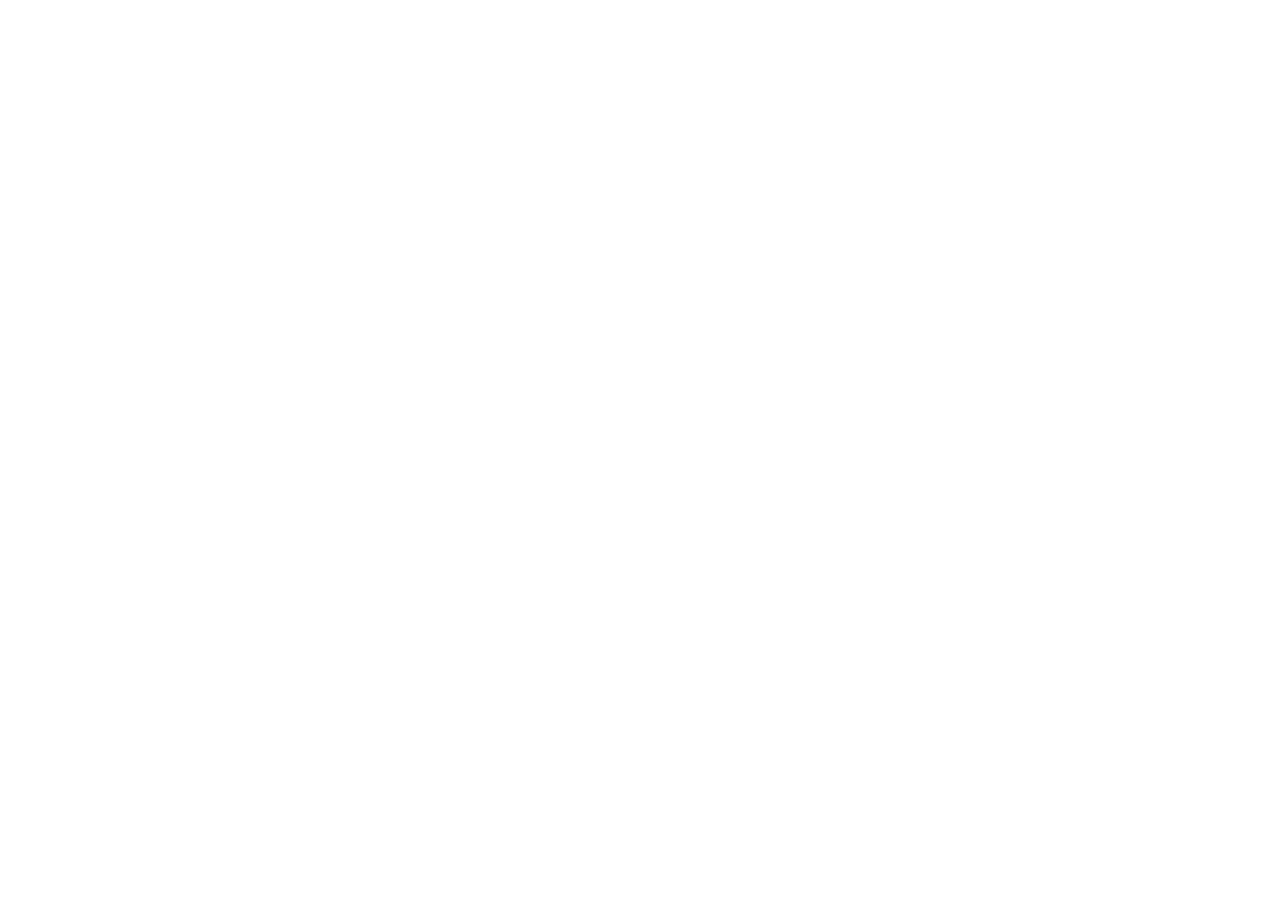
==== PokeAPI/index.html @ d327cdaa "Inicio practica buscador pokemon" ====
<!DOCTYPE html>
<html lang="en">
<head>
    <meta charset="UTF-8">
    <meta name="viewport" content="width=device-width, initial-scale=1.0">
    <title>PokeAPI</title>
</head>
<body>
    <div class="container">
        
    </div>
    <!-- <img id="pokemon-image" src="" alt="imatge">
    <p id="pokemon-name"></p>
    <script src="index.js"></script> -->
    
    <script src="index.js"></script>
</body>
</html>
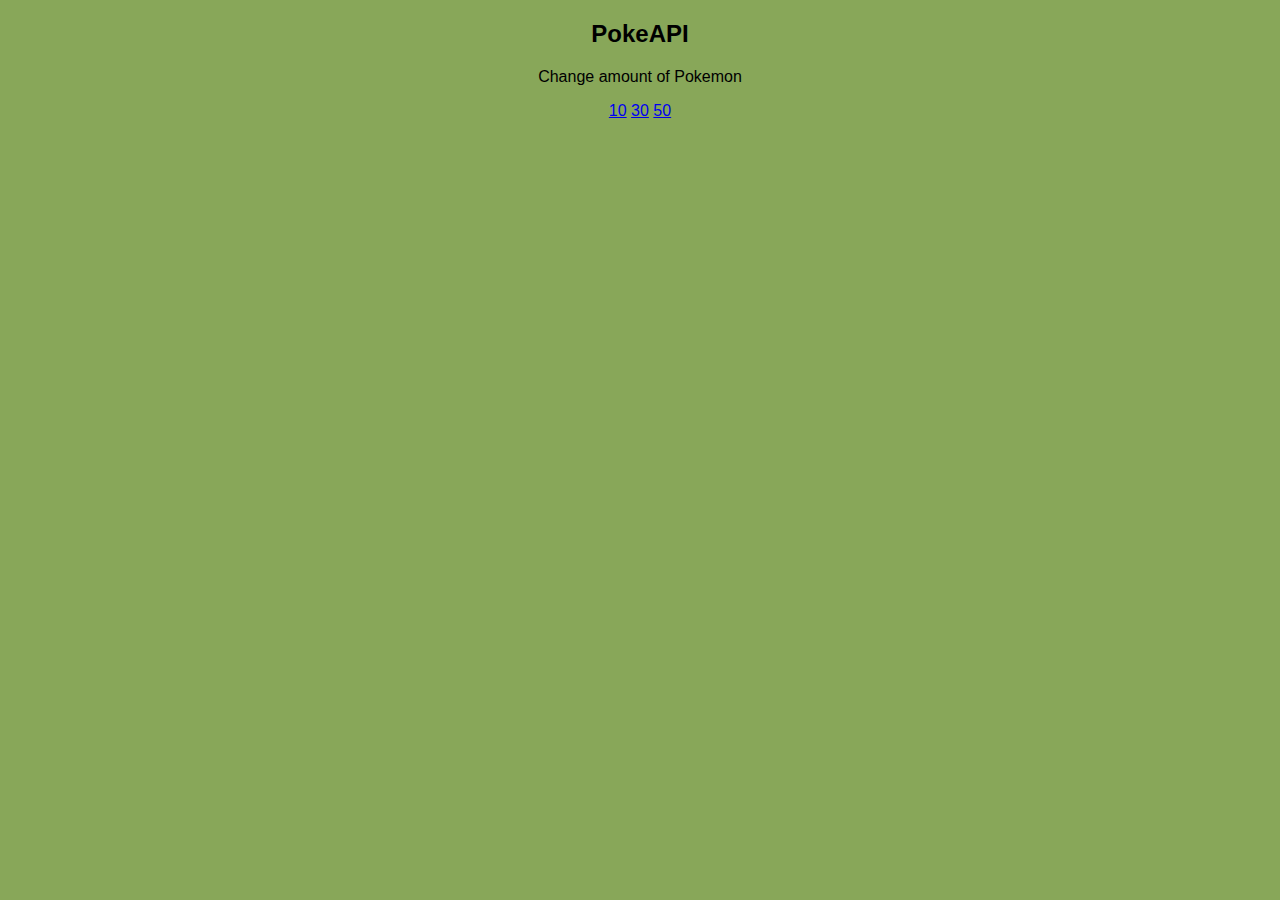
==== commit 158f048d: "modified js file to display 10, 30 and 50 pokemon in order, also added details page to each pokemon" ====
--- a/PokeAPI/index.html
+++ b/PokeAPI/index.html
@@ -4,15 +4,20 @@
     <meta charset="UTF-8">
     <meta name="viewport" content="width=device-width, initial-scale=1.0">
     <title>PokeAPI</title>
+    <link rel="stylesheet" href="styles.css">
 </head>
 <body>
-    <div class="container">
-        
+    <h2>PokeAPI</h2>
+    <p>Change amount of Pokemon</p>
+    <div class="search-content">
+        <a href="#" data-limit="10">10</a>
+        <a href="#" data-limit="30">30</a>
+        <a href="#" data-limit="50">50</a>
     </div>
-    <!-- <img id="pokemon-image" src="" alt="imatge">
-    <p id="pokemon-name"></p>
-    <script src="index.js"></script> -->
-    
+    <div id="app">
+
+    </div>
+
     <script src="index.js"></script>
 </body>
 </html>--- a/PokeAPI/styles.css
+++ b/PokeAPI/styles.css
@@ -0,0 +1,61 @@
+body {
+    font-family: Arial, sans-serif;
+    text-align: center;
+    background-color: rgb(136, 167, 89);
+}
+
+.pokemon-container {    
+    display: inline-block;
+    padding: 20px;
+    border: 1px solid #ccc;
+    border-radius: 10px;
+    background-color: #f9f9f9;
+    margin: 15px;
+    border-radius: 10px;
+    border-width: 4px 4px 4px 4px;
+    border-style: solid;
+}
+
+.change-content {
+    display: none;
+    position: absolute;
+    background-color: #f1f1f1;
+    min-width: 160px;
+    box-shadow: 0px 8px 16px 0px rgba(0,0,0,0.2);
+    z-index: 1;
+}
+
+#app {
+    display: flex;
+    flex-wrap: wrap;
+    justify-content: center;
+    gap: 15px;
+}
+
+.pokemon-container img {
+    width: 80px;
+    height: 90px;
+    object-fit: contain;
+}
+
+.pokemon-container {
+    display: flex;
+    flex-direction: column;
+    align-items: center;
+    justify-content: center;
+    text-align: center;
+}
+
+button {
+    background-color: #ffcc00;
+    border: none;
+    padding: 10px;
+    margin-top: 10px;
+    cursor: pointer;
+    font-weight: bold;
+    border-radius: 5px;
+}
+
+button:hover {
+    background-color: #ffaa00;
+}
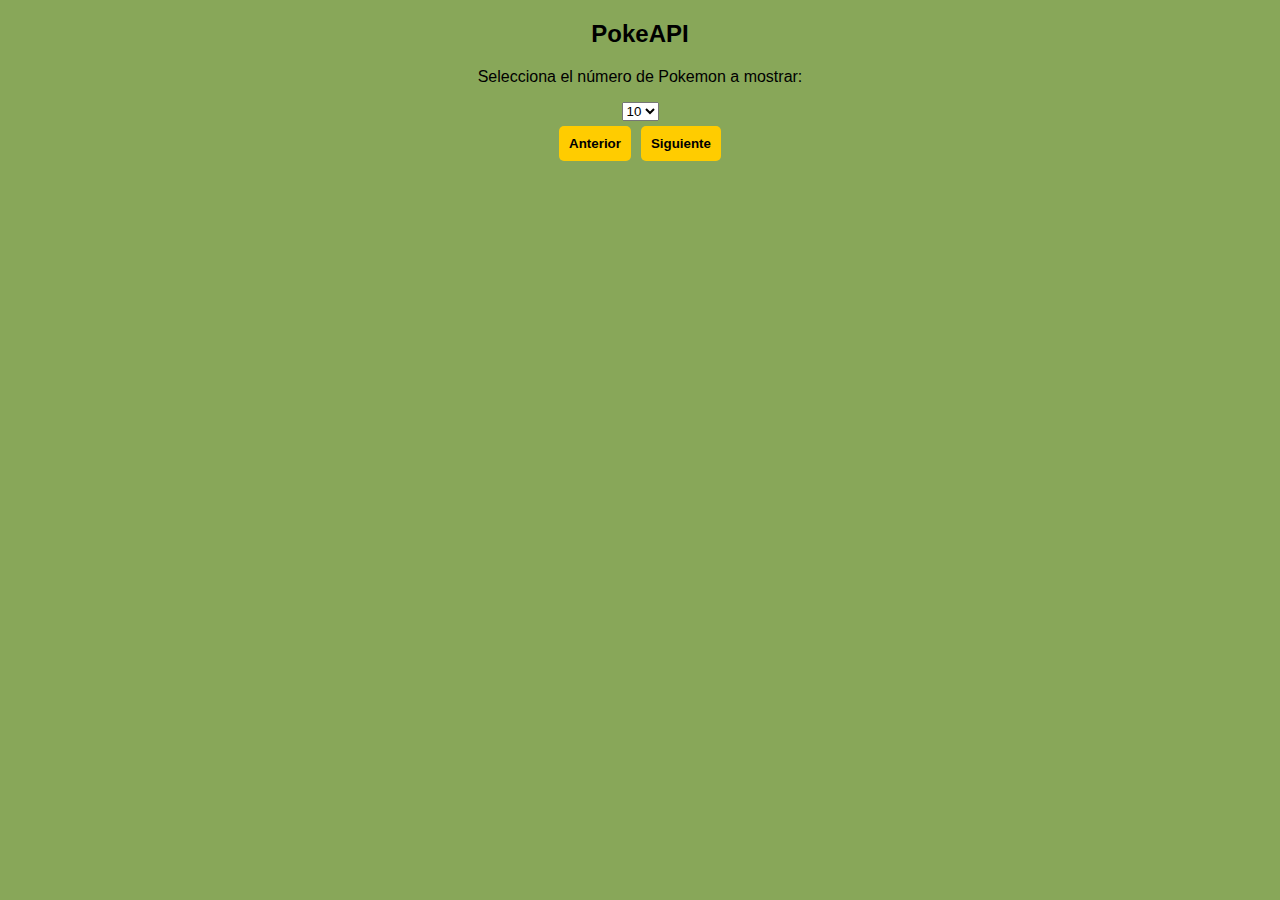
==== commit 5c65678e: "practica acabada" ====
--- a/PokeAPI/index.html
+++ b/PokeAPI/index.html
@@ -8,16 +8,12 @@
 </head>
 <body>
     <h2>PokeAPI</h2>
-    <p>Change amount of Pokemon</p>
+    <p>Selecciona el número de Pokemon a mostrar:</p>
     <div class="search-content">
-        <a href="#" data-limit="10">10</a>
-        <a href="#" data-limit="30">30</a>
-        <a href="#" data-limit="50">50</a>
+        <select id="limitSelect">
+        </select>
     </div>
-    <div id="app">
-
-    </div>
-
+    <div id="app"></div>
     <script src="index.js"></script>
 </body>
-</html>+</html>
--- a/PokeAPI/styles.css
+++ b/PokeAPI/styles.css
@@ -2,60 +2,39 @@
     font-family: Arial, sans-serif;
     text-align: center;
     background-color: rgb(136, 167, 89);
-}
-
-.pokemon-container {    
-    display: inline-block;
-    padding: 20px;
-    border: 1px solid #ccc;
-    border-radius: 10px;
-    background-color: #f9f9f9;
-    margin: 15px;
-    border-radius: 10px;
-    border-width: 4px 4px 4px 4px;
-    border-style: solid;
-}
-
-.change-content {
-    display: none;
-    position: absolute;
-    background-color: #f1f1f1;
-    min-width: 160px;
-    box-shadow: 0px 8px 16px 0px rgba(0,0,0,0.2);
-    z-index: 1;
-}
-
-#app {
+  }
+  
+  .pokemon-container {
     display: flex;
     flex-wrap: wrap;
     justify-content: center;
     gap: 15px;
-}
-
-.pokemon-container img {
-    width: 80px;
-    height: 90px;
-    object-fit: contain;
-}
-
-.pokemon-container {
-    display: flex;
-    flex-direction: column;
-    align-items: center;
-    justify-content: center;
+  }
+  
+  .pokemon-card {
+    background-color: #f9f9f9;
+    border: 4px solid #ccc;
+    border-radius: 10px;
+    padding: 20px;
     text-align: center;
-}
-
-button {
+    transition: transform 0.3s;
+  }
+  
+  .pokemon-card:hover {
+    transform: translateY(-5px);
+  }
+  
+  button {
     background-color: #ffcc00;
     border: none;
     padding: 10px;
-    margin-top: 10px;
+    margin: 5px;
     cursor: pointer;
     font-weight: bold;
     border-radius: 5px;
-}
-
-button:hover {
+  }
+  
+  button:hover {
     background-color: #ffaa00;
-}
+  }
+  